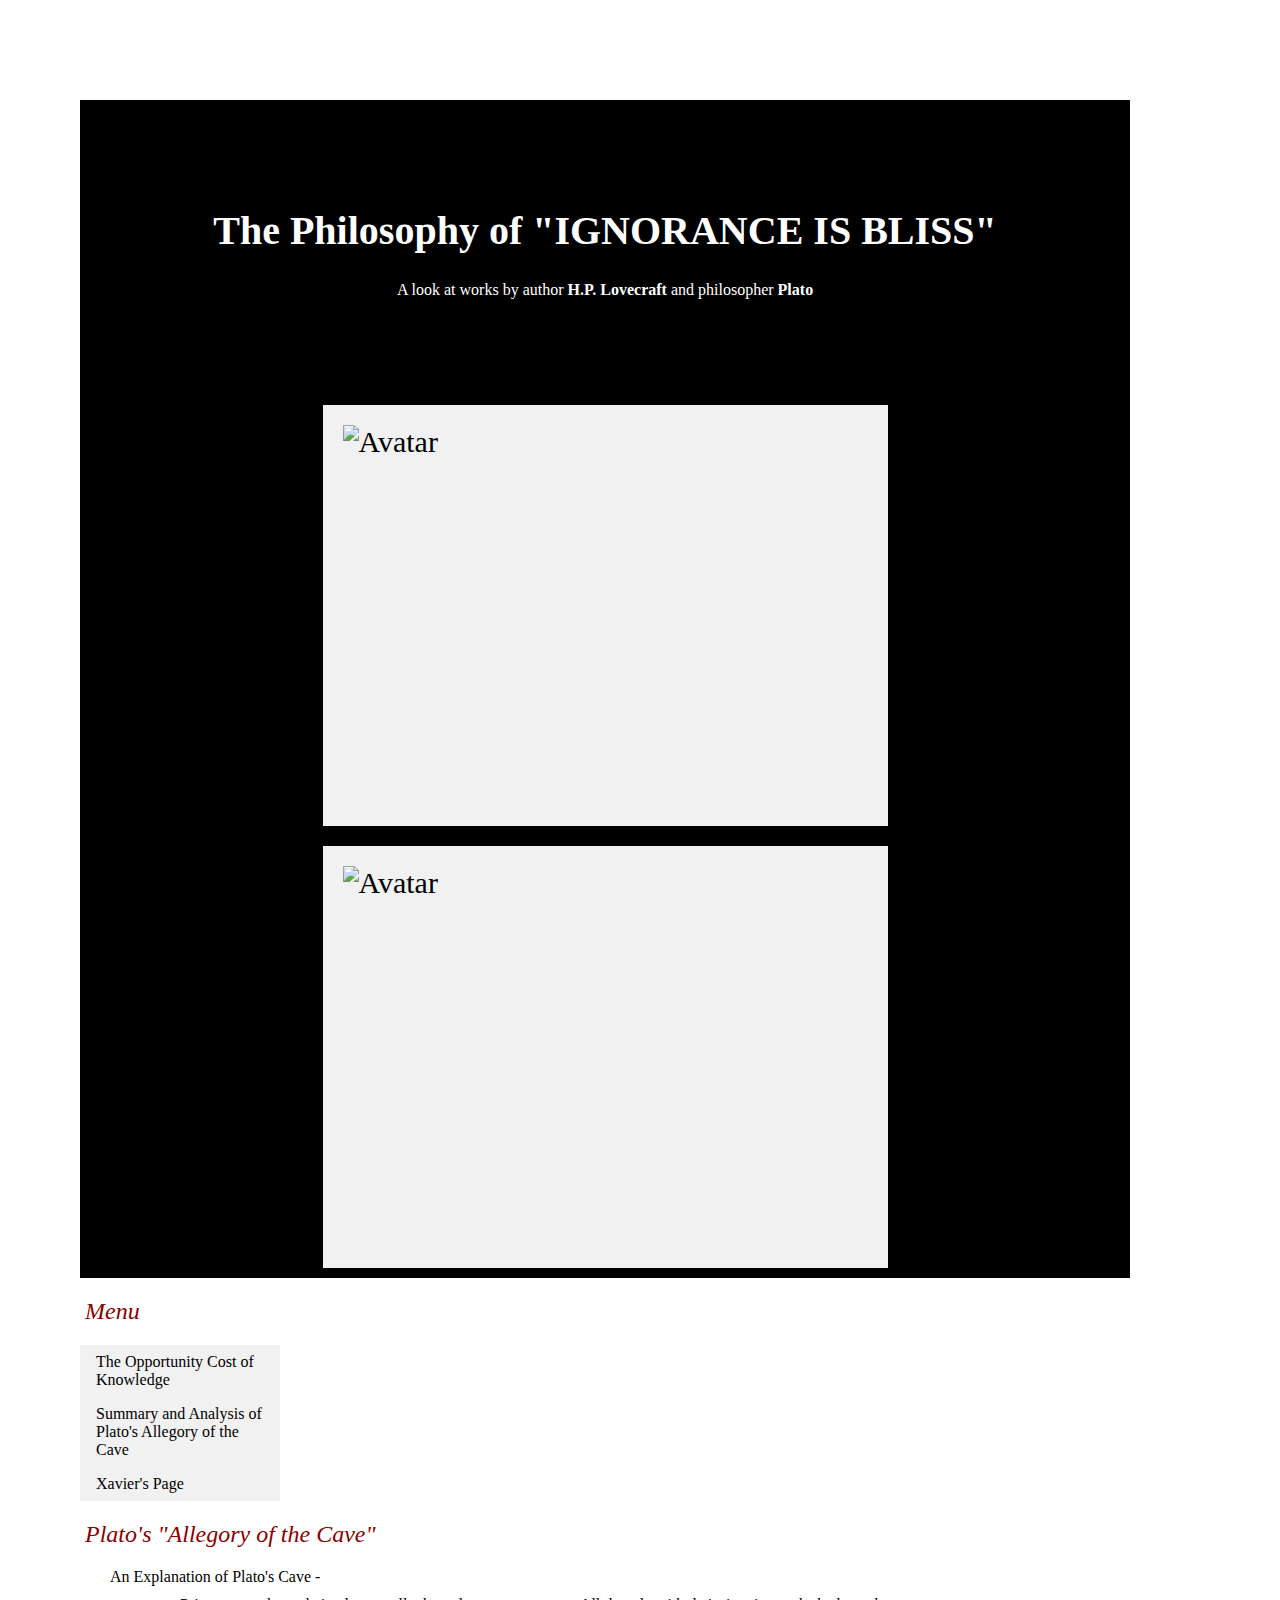
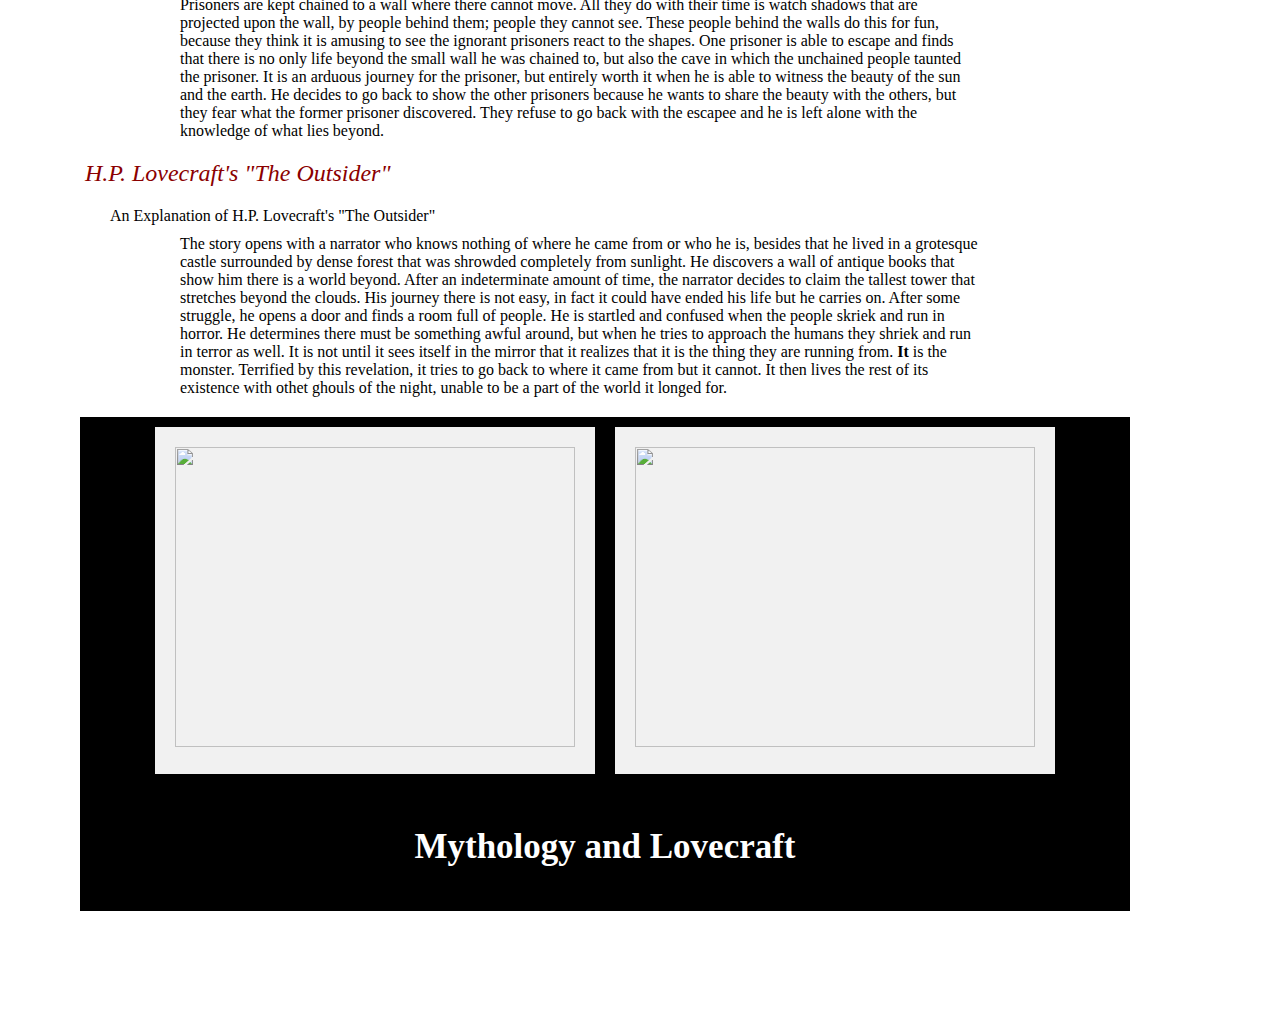
==== index.html @ b69d9735 "get rid of border" ====
<!DOCTYPE html>
<html lang="en"> 
    <head>  
        <meta charset="UTF-8">
        <meta name="viewport" content="width=device-width, initial-scale=1.0">
        <meta http-equiv="X-UA-Compatible" content="ie=edge">
        <link rel="stylesheet" href="style.css">

        <title>Mythology and Lovecraft </title>
      <style>
   body {
 
  margin-top: 100px;
  margin-bottom: 100px;
  margin-right: 150px;
  margin-left: 80px;
}
  </style>   
      
      
    </head>
    
    <body> 
<div class="header">
  <h1>The Philosophy of "IGNORANCE IS BLISS"</h1>
  <p>A look at works by author <b>H.P. Lovecraft</b> and philosopher <b>Plato</b></p>
</div>
        
<div class="flex-container">
<div class="container">
  <img src="https://i.imgur.com/CTkmAB3.jpg" width="550" height="400" alt="Avatar" class="image">
  <div class="overlay">
    <div class="text">"And at last I resolved to scale that tower, fall though I might; since it were better to glimpse the sky and perish, than to live without ever beholding day." - H.P. Lovecraft</div>
  </div>
  </div>
      </div> 
  

 <div class="flex-container"> 
  <div class="container">
            <img src="https://www.thoughtco.com/thmb/gINN4toBnJOaFHqIagA3BQQmcFQ=/768x0/filters:no_upscale():max_bytes(150000):strip_icc():format(webp)/GettyImages-11410491702-07f03ccd0eb54d36a9b62212cd2f55a1.jpg" width="550" height="400" alt="Avatar" class="image">
   <div class="overlay">
    <div class="text">“It is the task of the enlightened not only to ascend to learning and to see the good but to be willing to descend again to those prisoners and to share their troubles and their honors, whether they are worth having or not. And this they must do, even with the prospect of death.” - Plato</div>
           </div>
</div>
  </div>
  </div>
         
        <h2><b>Menu</b></h2>

<ul>
  
  <li><a href="The Opportunity Cost of Knowledge.html">The Opportunity Cost of Knowledge </a></li>
  <li><a href="platosallegory.html">Summary and Analysis of Plato's Allegory of the Cave </a></li>
  <li><a href="#xavier's page">Xavier's Page</a></li>
</ul>
         <div>
       
        <h2><strong> Plato's "Allegory of the Cave"</strong></h2>
       
          <div class="e1" <p2> An Explanation of Plato's Cave -  </p2> </div>
          <div class="e2" <p2> Prisoners are kept chained to a wall where there cannot move. All they do with their time is watch shadows that are projected upon the wall, by people behind them; people they cannot see. These people behind the walls do this for fun, because they think it is amusing to see the ignorant prisoners react to the shapes. One prisoner is able to escape and finds that there is no only life beyond the small wall he was chained to, but also the cave in which the unchained people taunted the prisoner. It is an arduous journey for the prisoner, but entirely worth it when he is able to witness the beauty of the sun and the earth. He decides to go back to show the other prisoners because he wants to share the beauty with the others, but they fear what the former prisoner discovered. They refuse to go back with the escapee and he is left alone with the knowledge of what lies beyond. </p2> </div>
          
        <h2> <strong> H.P. Lovecraft's "The Outsider"</strong></h2>  

            <div class="e3" <p2>An Explanation of H.P. Lovecraft's "The Outsider"</p2> </div>
            <div class="e4" <p2>The story opens with a narrator who knows nothing of where he came from or who he is, besides that he lived in a grotesque castle surrounded by dense forest that was shrowded completely from sunlight.
                            He discovers a wall of antique books that show him there is a world beyond. After an indeterminate amount of time, the narrator decides to claim the tallest tower that stretches beyond the clouds. 
                            His journey there is not easy, in fact it could have ended his life but he carries on. After some struggle, he opens a door and finds a room full of people. He is startled and confused when the people skriek
                            and run in horror. He determines there must be something awful around, but when he tries to approach the humans they shriek and run in terror as well. It is not until it sees itself in the mirror that it 
realizes that it is the thing they are running from. <b>It</b> is the monster. Terrified by this revelation, it tries to go back to where it came from but it cannot. It then lives the rest of its existence with othet ghouls of the night, unable to be a part of the world it longed for.  </p2> </div>




<style>
  /* Header/logo Title */
.header {
  padding: 80px;
  text-align: center;
  background: black;
  color: white;
}

/* Increase the font size of the heading */
.header h1 {
  font-size: 40px;
  color: white;
}

  .header p{
    color: white;
  }
  
  .flex-container {
  display: flex;
  background-color: black;
  justify-content: center;
}

.flex-container > div {
  background-color: #f1f1f1;
  margin: 10px;
  padding: 20px;
  font-size: 30px;
  justify-content: center;
}

.container {
  position: relative;
  width: 50%;
  align-item: center;
}

.image {
  display: block;
  width: 100%;
  height: auto;
}

.overlay {
  position: absolute;
  bottom: 100%;
  left: 0;
  right: 0;
  background-color: black;
  opacity: 80%;
  overflow: hidden;
  width: 100%;
  height: 0;
  transition: .5s ease;
}

.container:hover .overlay {
  bottom: 0;
  height: 100%;
}

.text {
  white-space: wrap; 
  color: white;
  display: block;
  margin: 0 auto;
  font-size: 20px;
  position: absolute;
  overflow: hidden;
  top: 50%;
  left: 50%;
  transform: translate(-50%, -50%);
  -ms-transform: translate(-50%, -50%);
}
  
  .e1{
  margin-top: 10px;
  margin-right: 150px;
  margin-left: 30px;
  }
  
  .e2 {
  margin-top: 10px;
  margin-right: 150px;
  margin-left: 100px;
  }
  .e3{
  margin-top: 10px;
  margin-right: 150px;
  margin-left: 30px;
  }
  .e4{
  margin-top: 10px;
  margin-right: 150px;
  margin-left: 100px;
  margin-bottom: 20px;
  }
ul {
  list-style-type: none;
  margin: 0;
  padding: 0;
  width: 200px;
  background-color: #f1f1f1;
}

li a {
  display: block;
  color: #000;
  padding: 8px 16px;
  text-decoration: none;
}

/* Change the link color on hover */
li a:hover {
  background-color: #555;
  color: white;
}
  
  .footer {
  padding: 20px;
  text-align: center;
  background: black;
  color: white;
}
</style>
</head>
<body>

  



<div class="flex-container">
  <div class="img1">
        <img src="https://www.ihorror.com/wp-content/uploads/2018/01/The-Outsider-Cover_1200_1788_81_s.jpg" width="400" height="300">

    </div>
   <div class="img2">
            <img src="https://miro.medium.com/max/1200/1*Gmhf5Lmu8d2MihvkrVQ6Lw.jpeg"  width="400" height="300">
           </div>
</div>
       
   
</div>
<div class="footer">
  <h1>Mythology and Lovecraft</h1>
</div>
    </body>
</html>
---- style.css ----
h1{ font-size: 35px;
    font-weight: bolder;
font-family: 'Times New Roman', Times, serif;
color:  white;
background-color: black;
background-size: contain;
text-align: center;
font-style: inherit;
}   

h2{
font-weight: lighter;
font-style: oblique;
color: darkred;
outline-color: black;
outline-width: 10px;
text-shadow: black;
margin-left: 5px;
}

p1{
    background-color: darkgrey;
    background-size: auto;
    font-style: italic;
    font-size: 23px;
    background-origin: padding-box;
margin: auto;
box-shadow: indigo;


p3{
    font-style: italic;
    font-size: 23px;
}
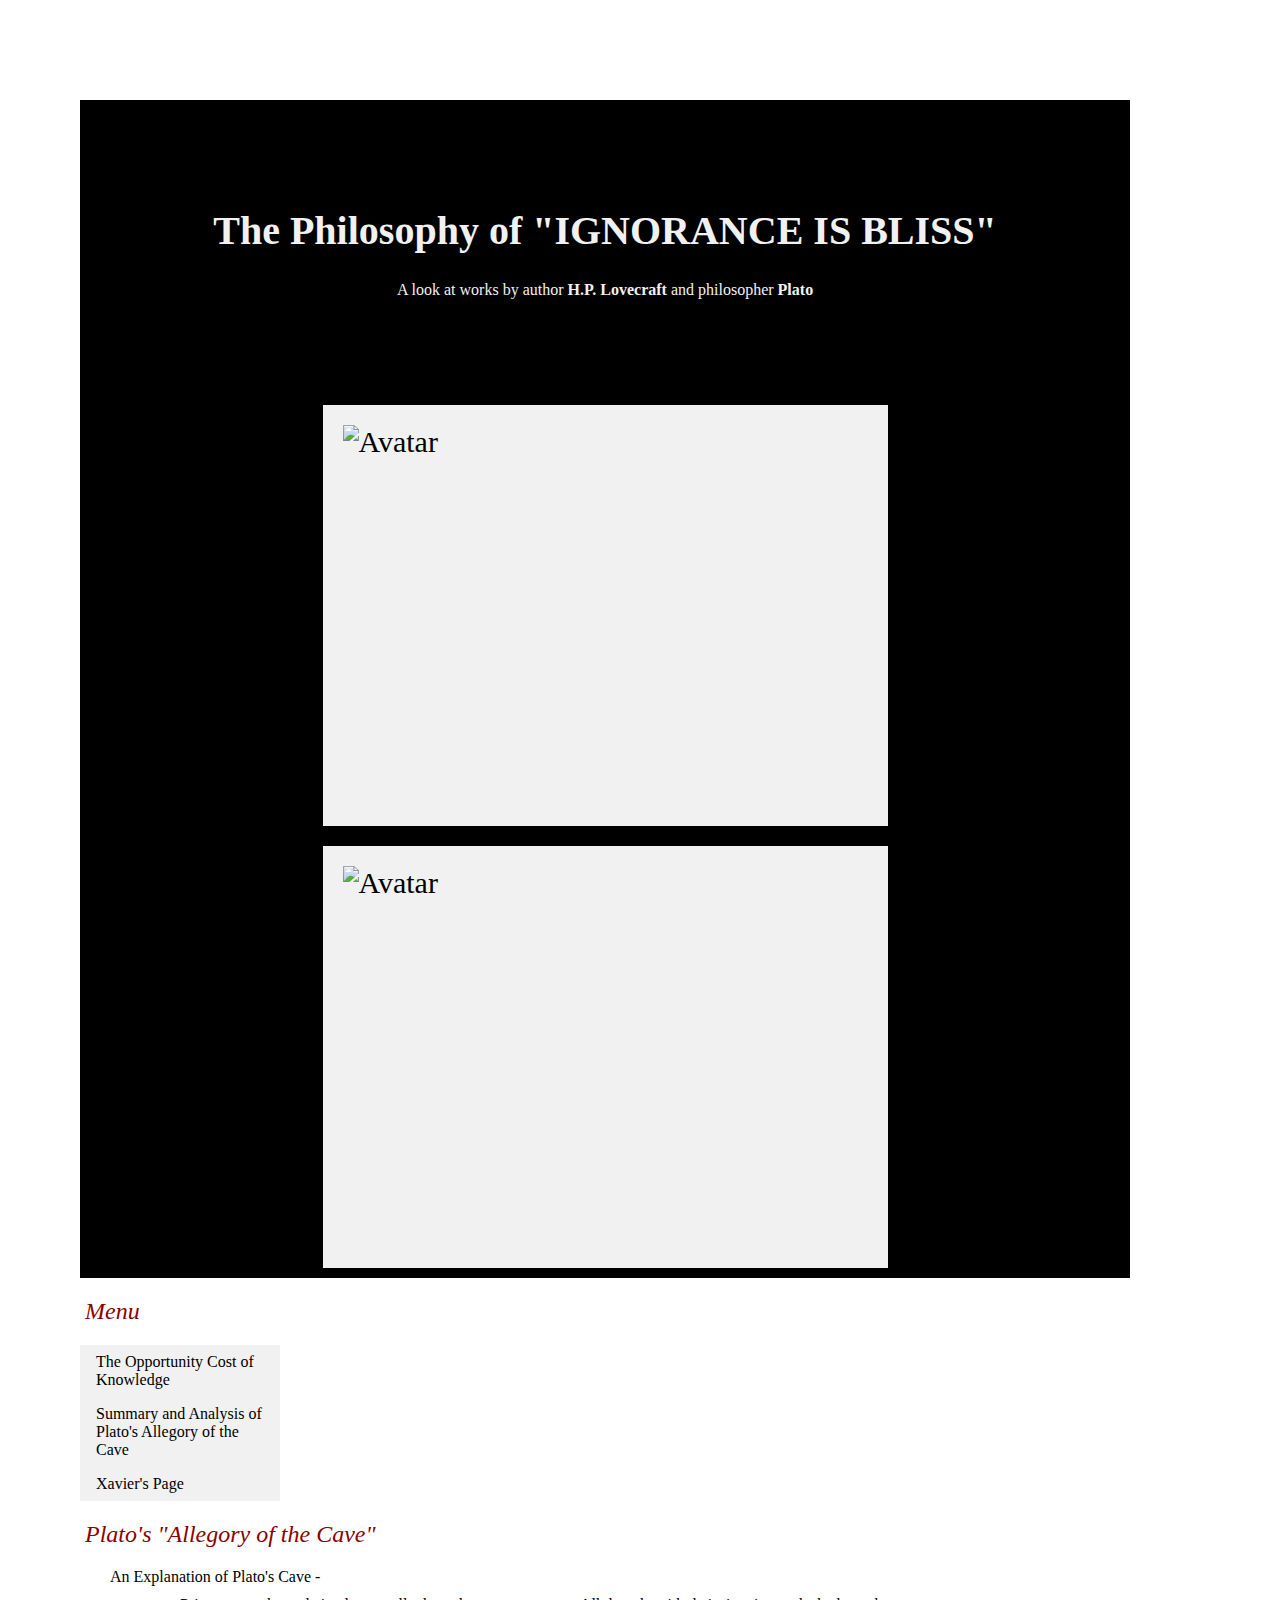
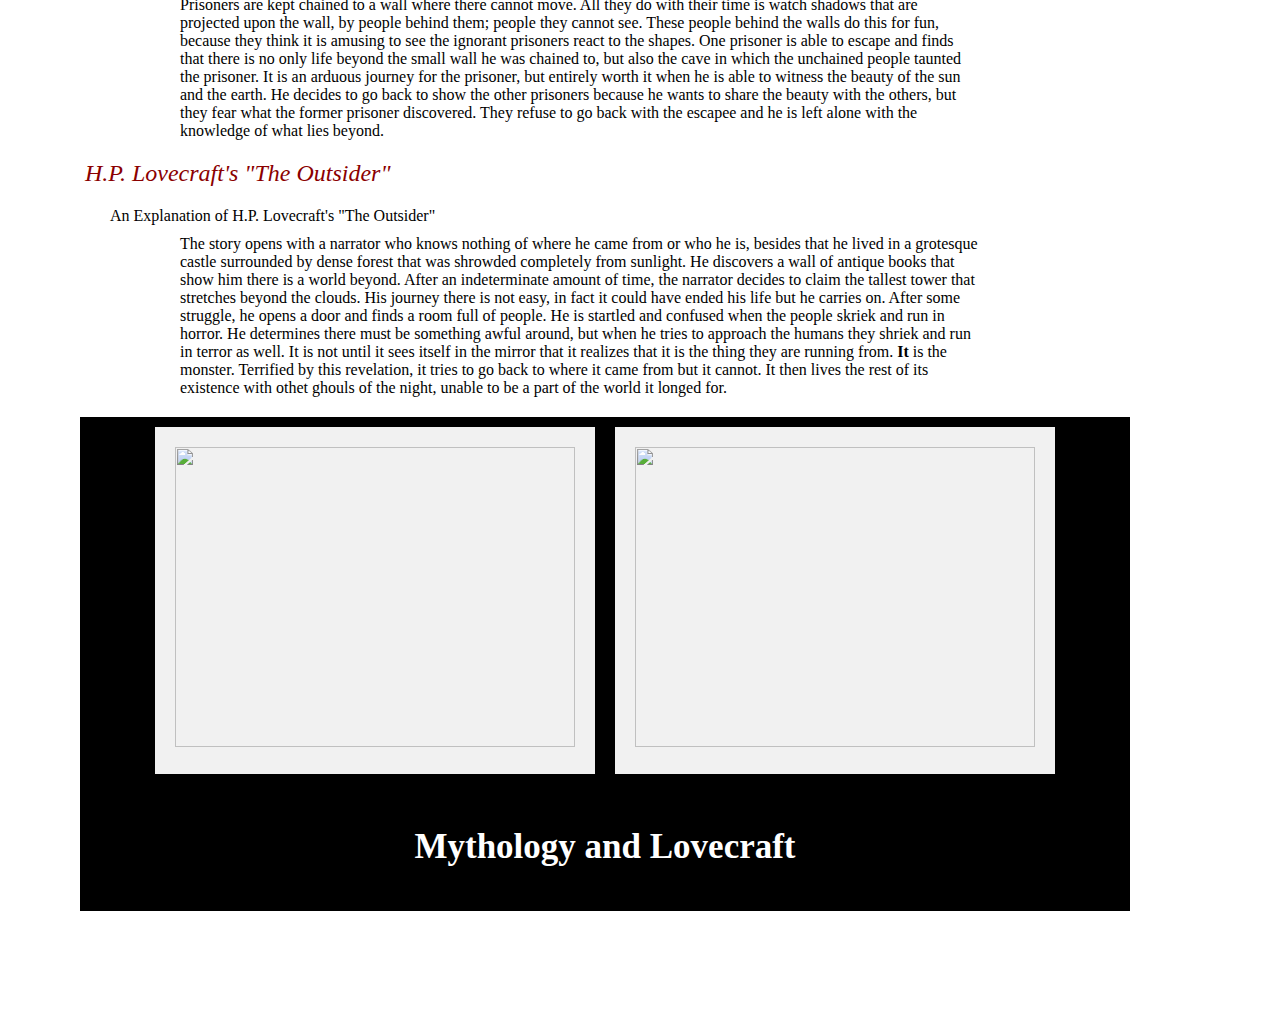
==== commit 6ff1e579: "change header and footer font color to #f1f1f1" ====
--- a/index.html
+++ b/index.html
@@ -79,17 +79,17 @@
   padding: 80px;
   text-align: center;
   background: black;
-  color: white;
+  color: #f1f1f1;
 }
 
 /* Increase the font size of the heading */
 .header h1 {
   font-size: 40px;
-  color: white;
+  color: #f1f1f1;
 }
 
   .header p{
-    color: white;
+    color: #f1f1f1;
   }
   
   .flex-container {
@@ -197,7 +197,7 @@
   padding: 20px;
   text-align: center;
   background: black;
-  color: white;
+  color: #f1f1f1;
 }
 </style>
 </head>
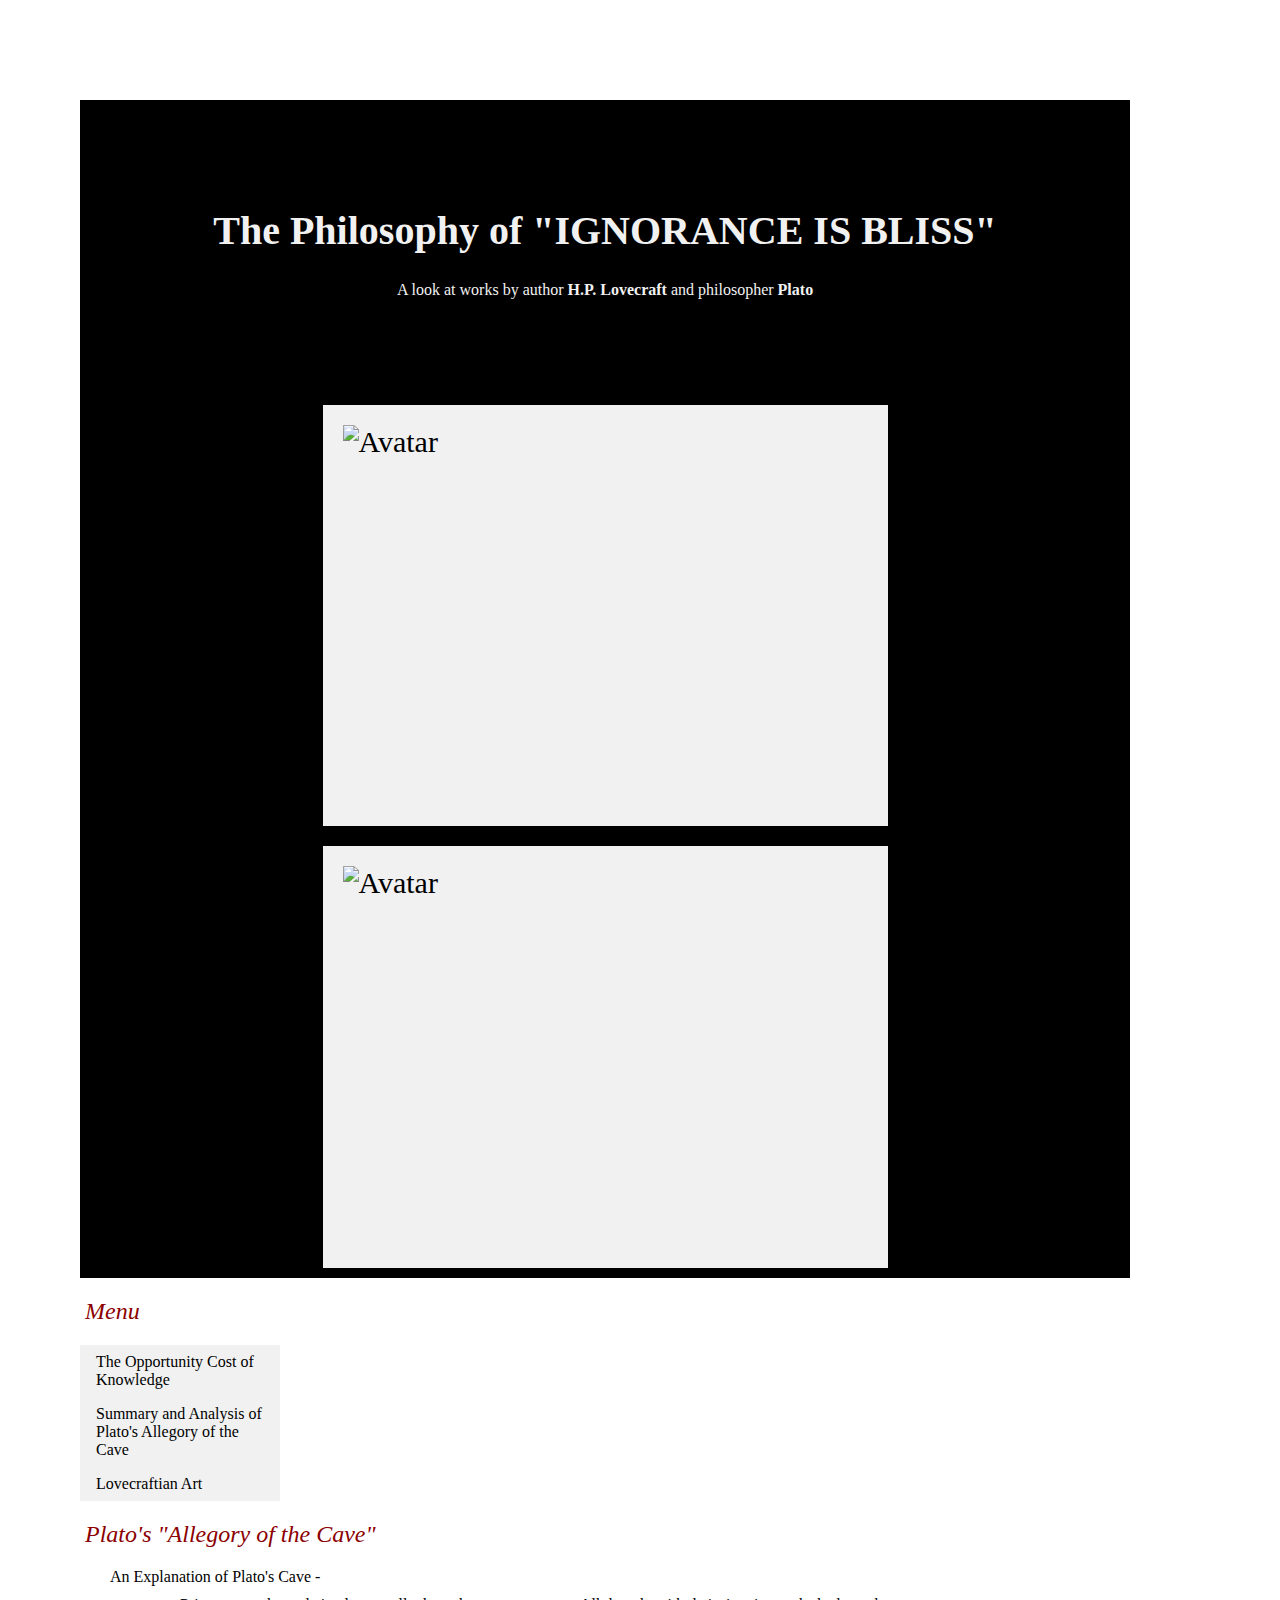
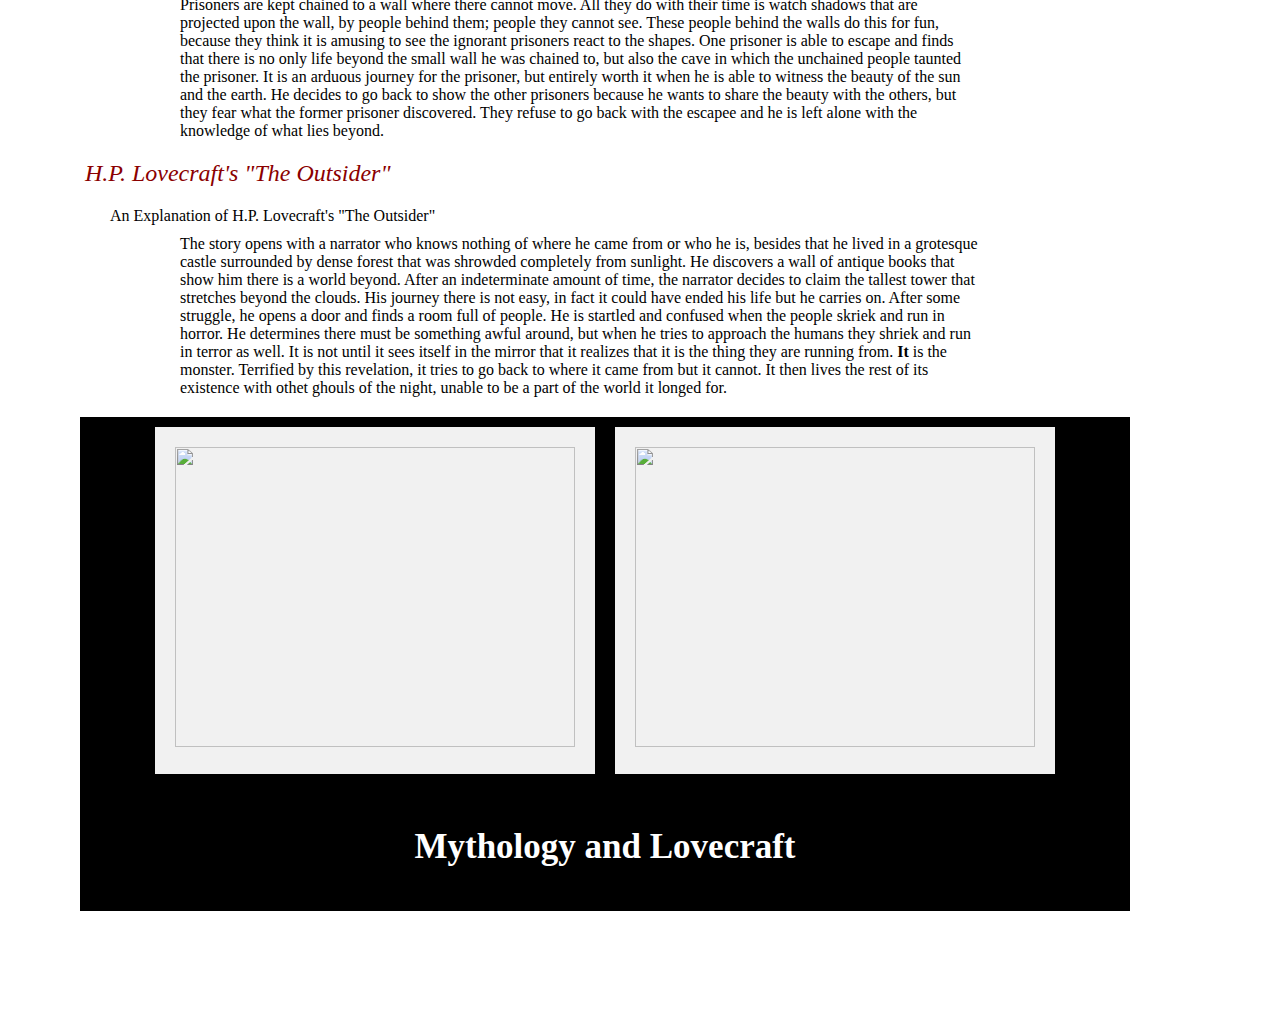
==== commit 1e05ac26: "Add lovecraftian art page link to menu" ====
--- a/index.html
+++ b/index.html
@@ -52,7 +52,7 @@
   
   <li><a href="The Opportunity Cost of Knowledge.html">The Opportunity Cost of Knowledge </a></li>
   <li><a href="platosallegory.html">Summary and Analysis of Plato's Allegory of the Cave </a></li>
-  <li><a href="#xavier's page">Xavier's Page</a></li>
+  <li><a href="Lovecraftian Art.html">Lovecraftian Art</a></li>
 </ul>
          <div>
        
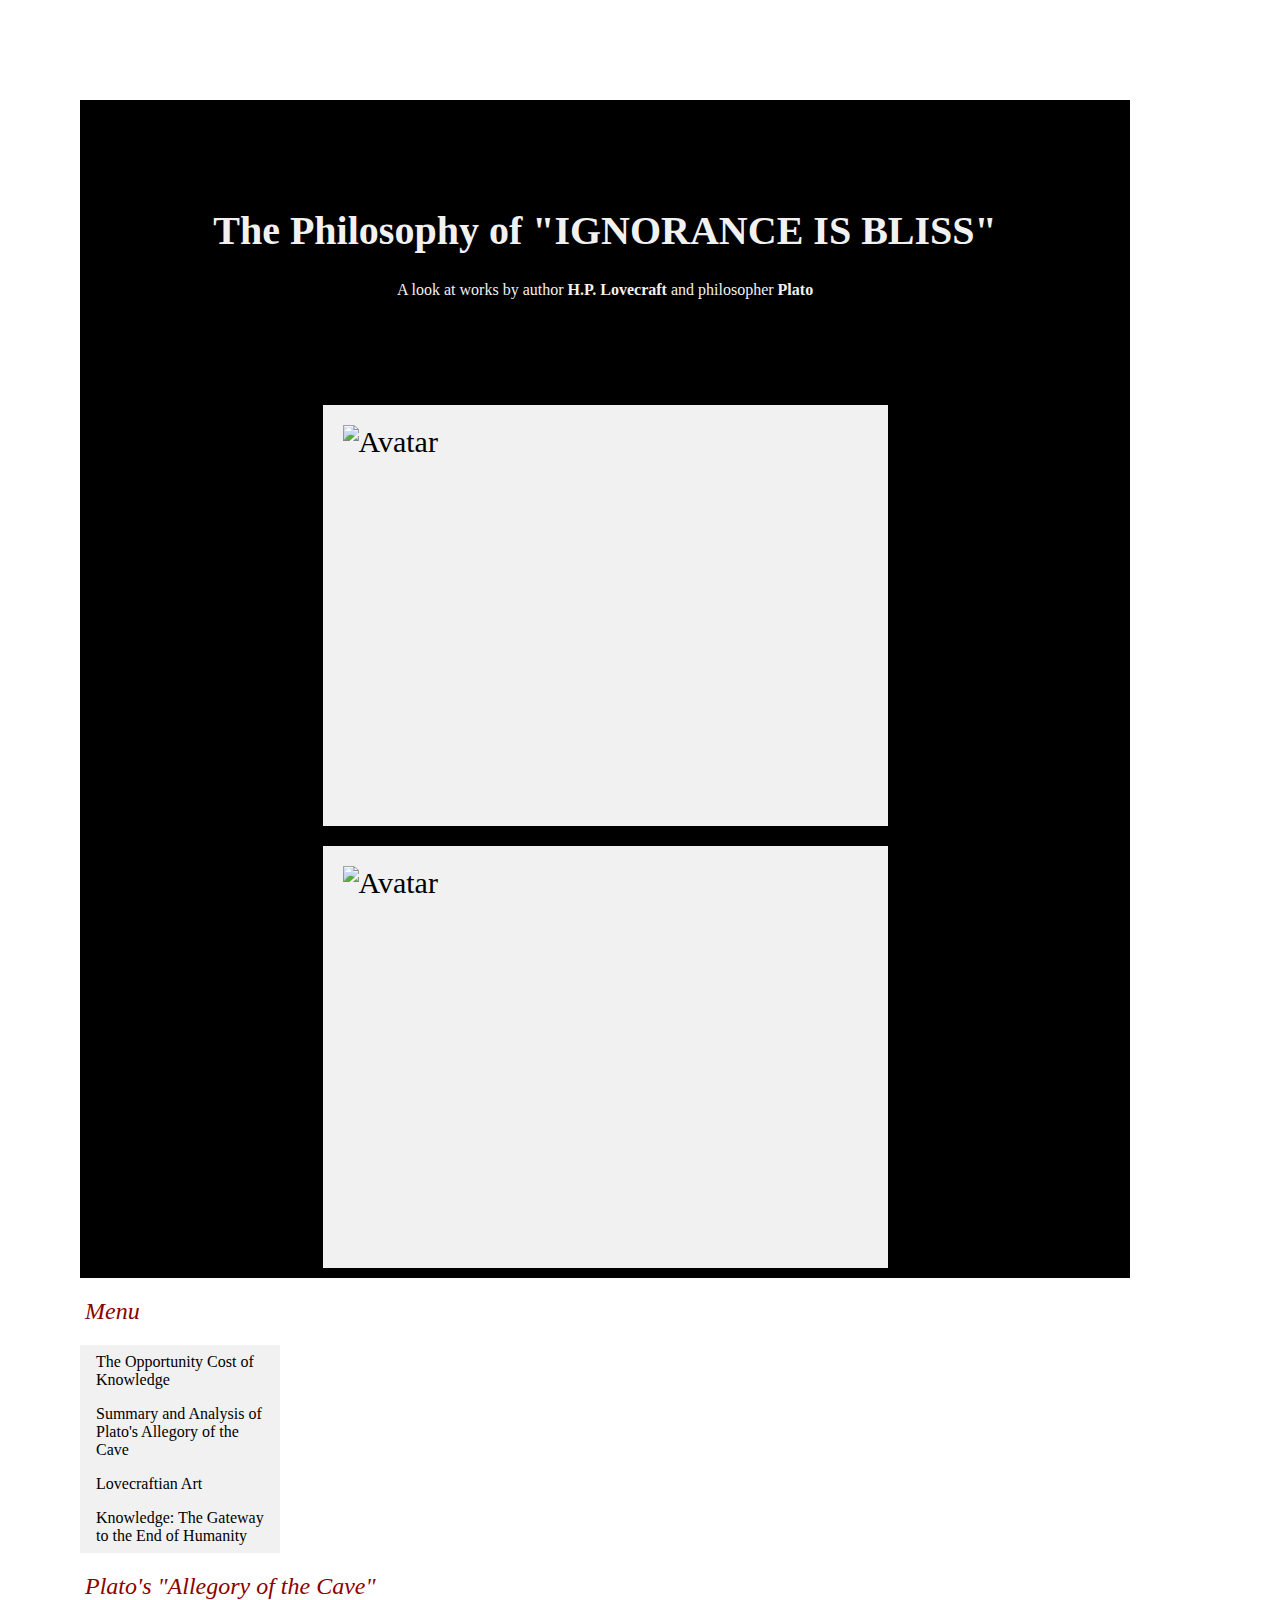
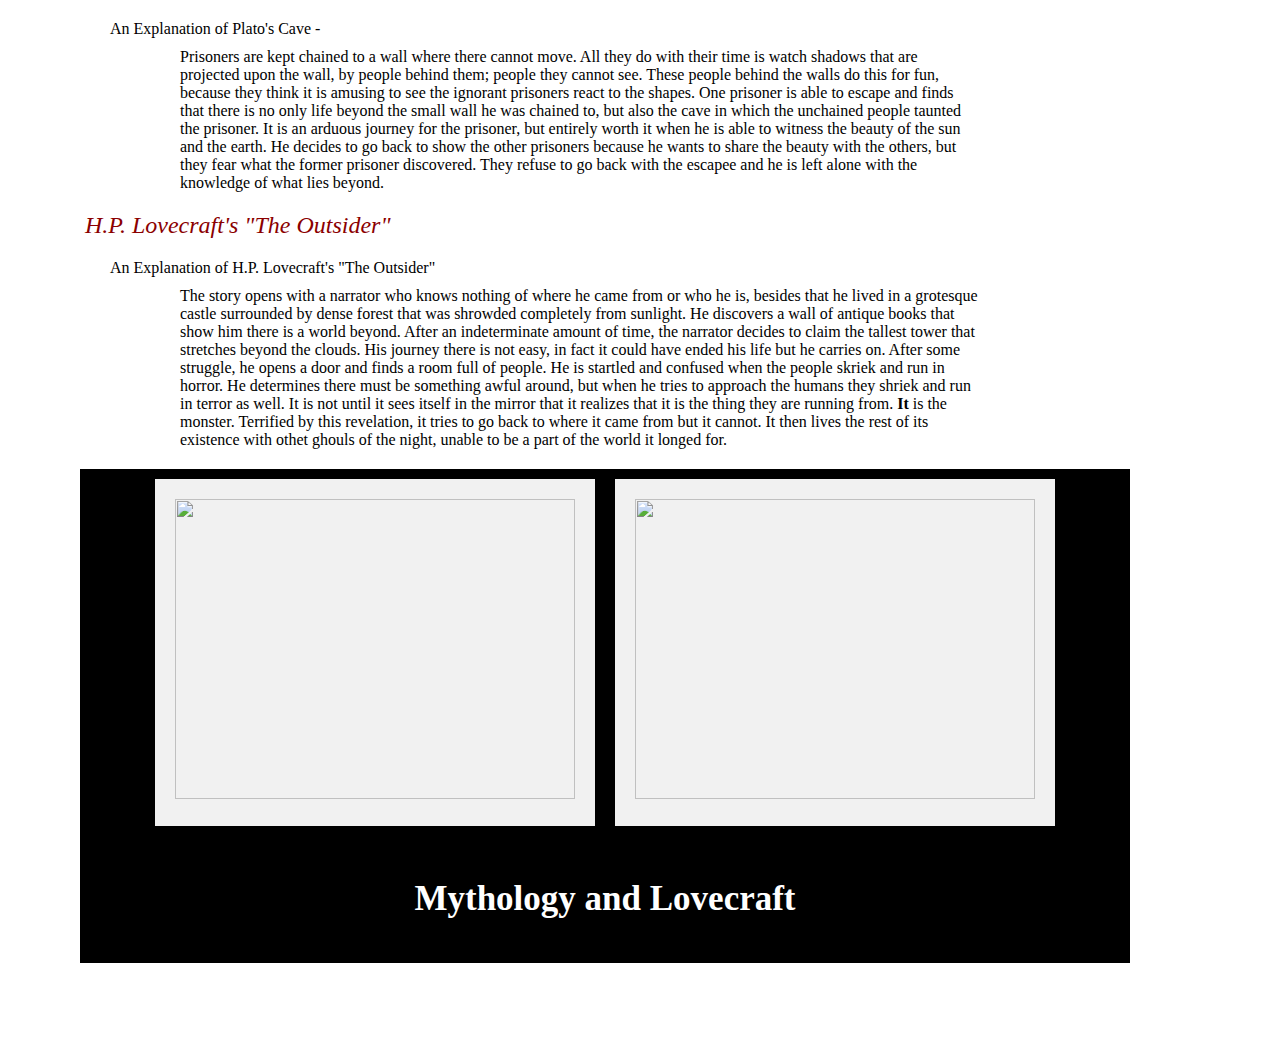
==== commit 7a33dd1a: "added knowledge: the gateway to menu" ====
--- a/index.html
+++ b/index.html
@@ -53,6 +53,7 @@
   <li><a href="The Opportunity Cost of Knowledge.html">The Opportunity Cost of Knowledge </a></li>
   <li><a href="platosallegory.html">Summary and Analysis of Plato's Allegory of the Cave </a></li>
   <li><a href="Lovecraftian Art.html">Lovecraftian Art</a></li>
+  <li><a href="Knowledge: The Gateway to the End of Humanity.html">Knowledge: The Gateway to the End of Humanity</a></li>
 </ul>
          <div>
        
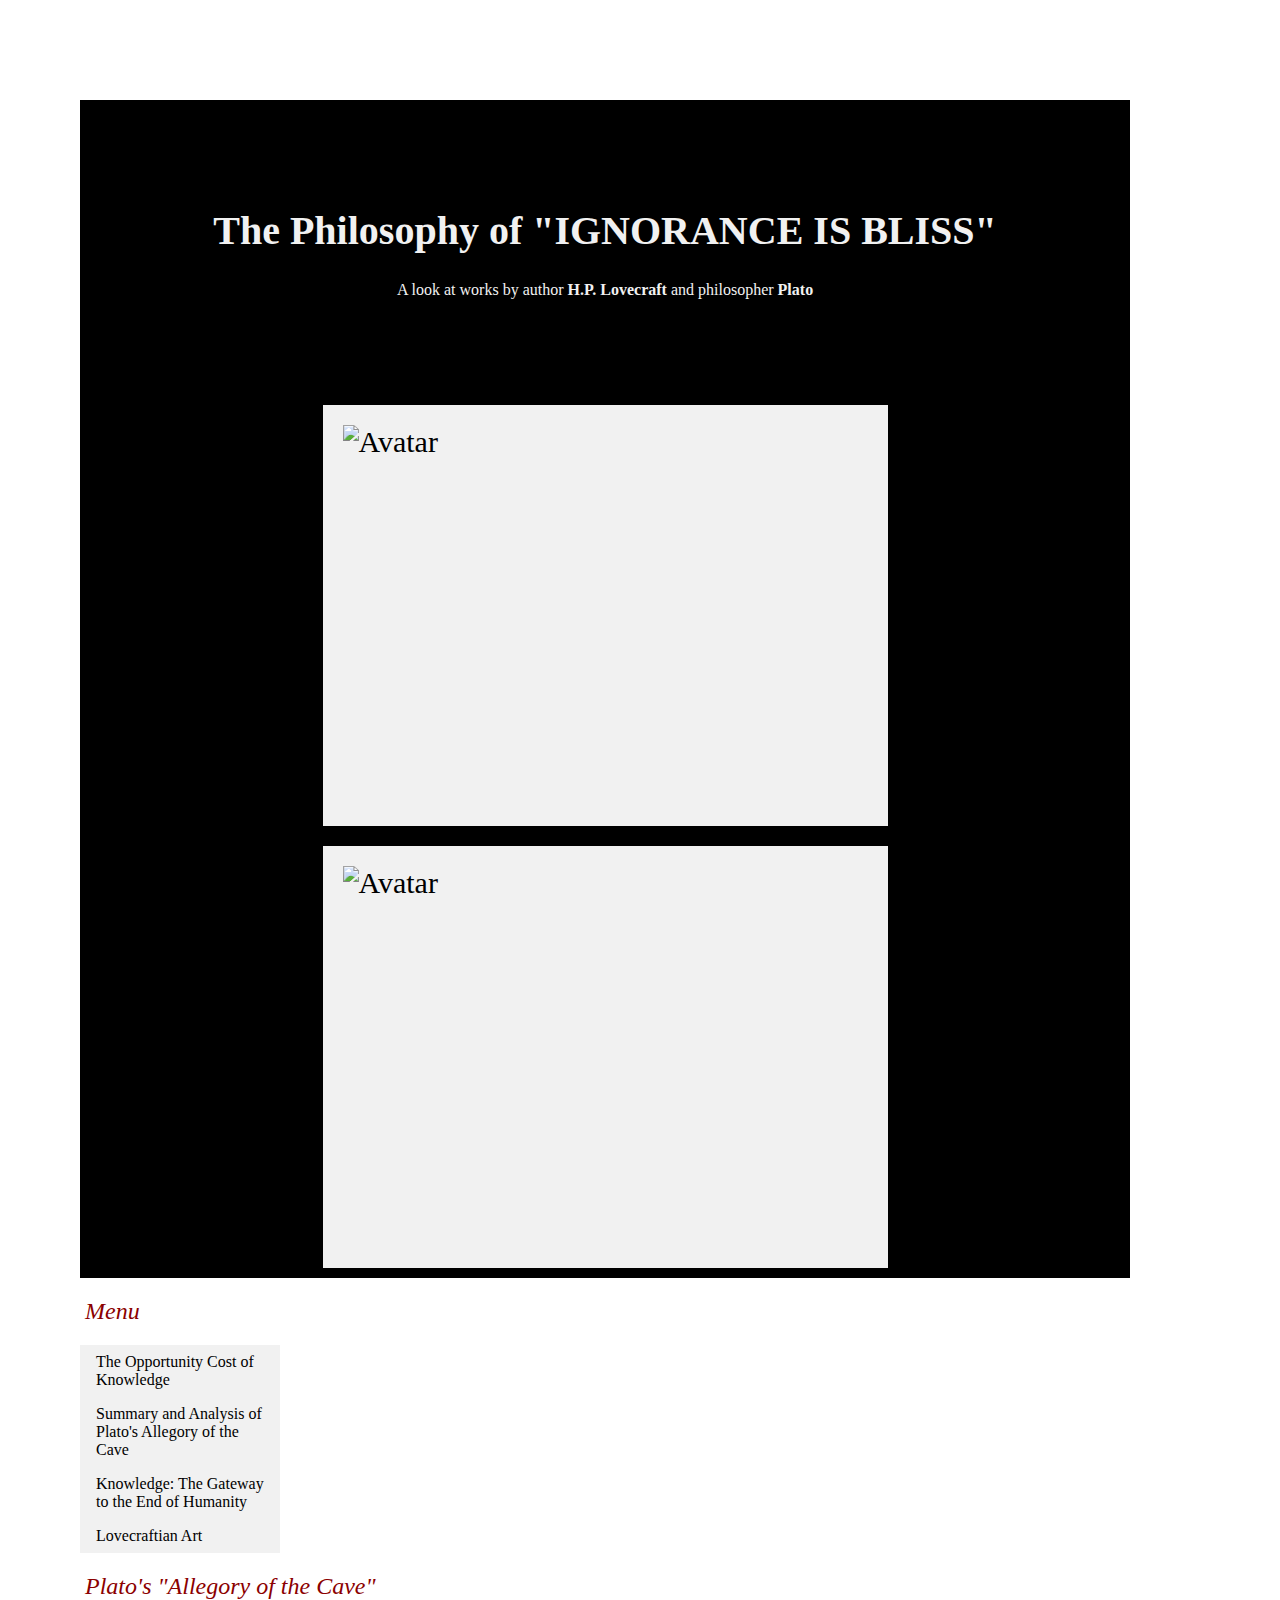
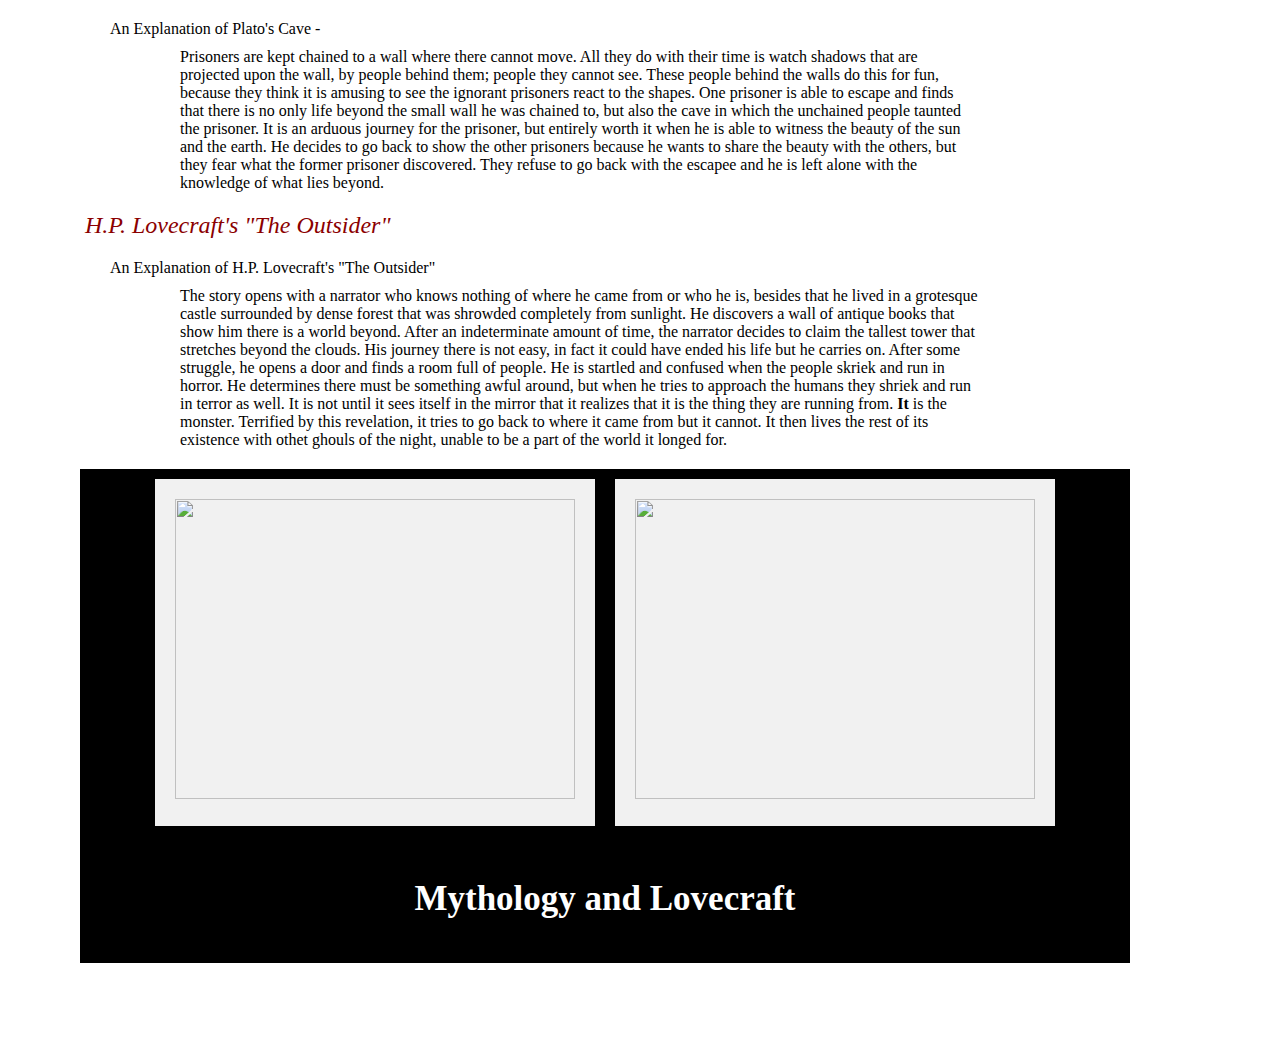
==== commit f30e068f: "switched art and gateway on menu" ====
--- a/index.html
+++ b/index.html
@@ -52,8 +52,9 @@
   
   <li><a href="The Opportunity Cost of Knowledge.html">The Opportunity Cost of Knowledge </a></li>
   <li><a href="platosallegory.html">Summary and Analysis of Plato's Allegory of the Cave </a></li>
+  <li><a href="Knowledge: The Gateway to the End of Humanity.html">Knowledge: The Gateway to the End of Humanity</a></li>
   <li><a href="Lovecraftian Art.html">Lovecraftian Art</a></li>
-  <li><a href="Knowledge: The Gateway to the End of Humanity.html">Knowledge: The Gateway to the End of Humanity</a></li>
+  
 </ul>
          <div>
        
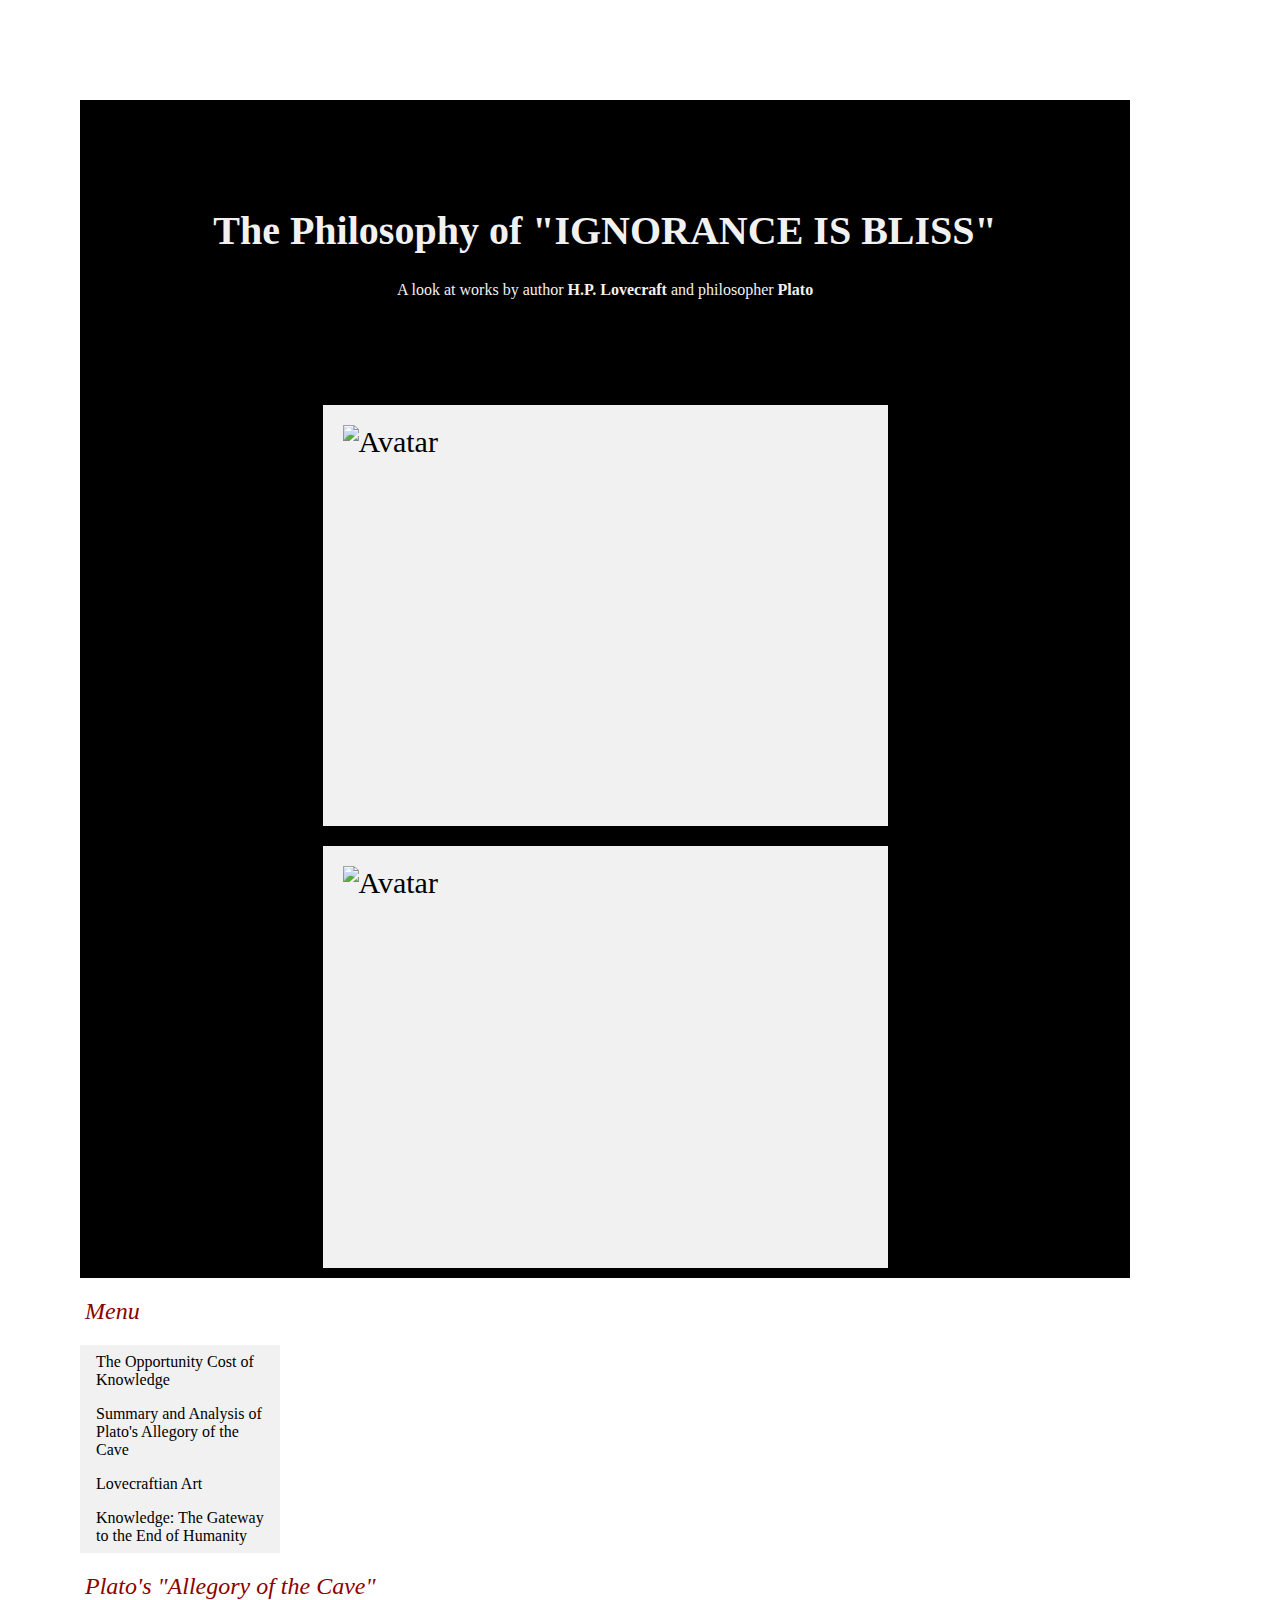
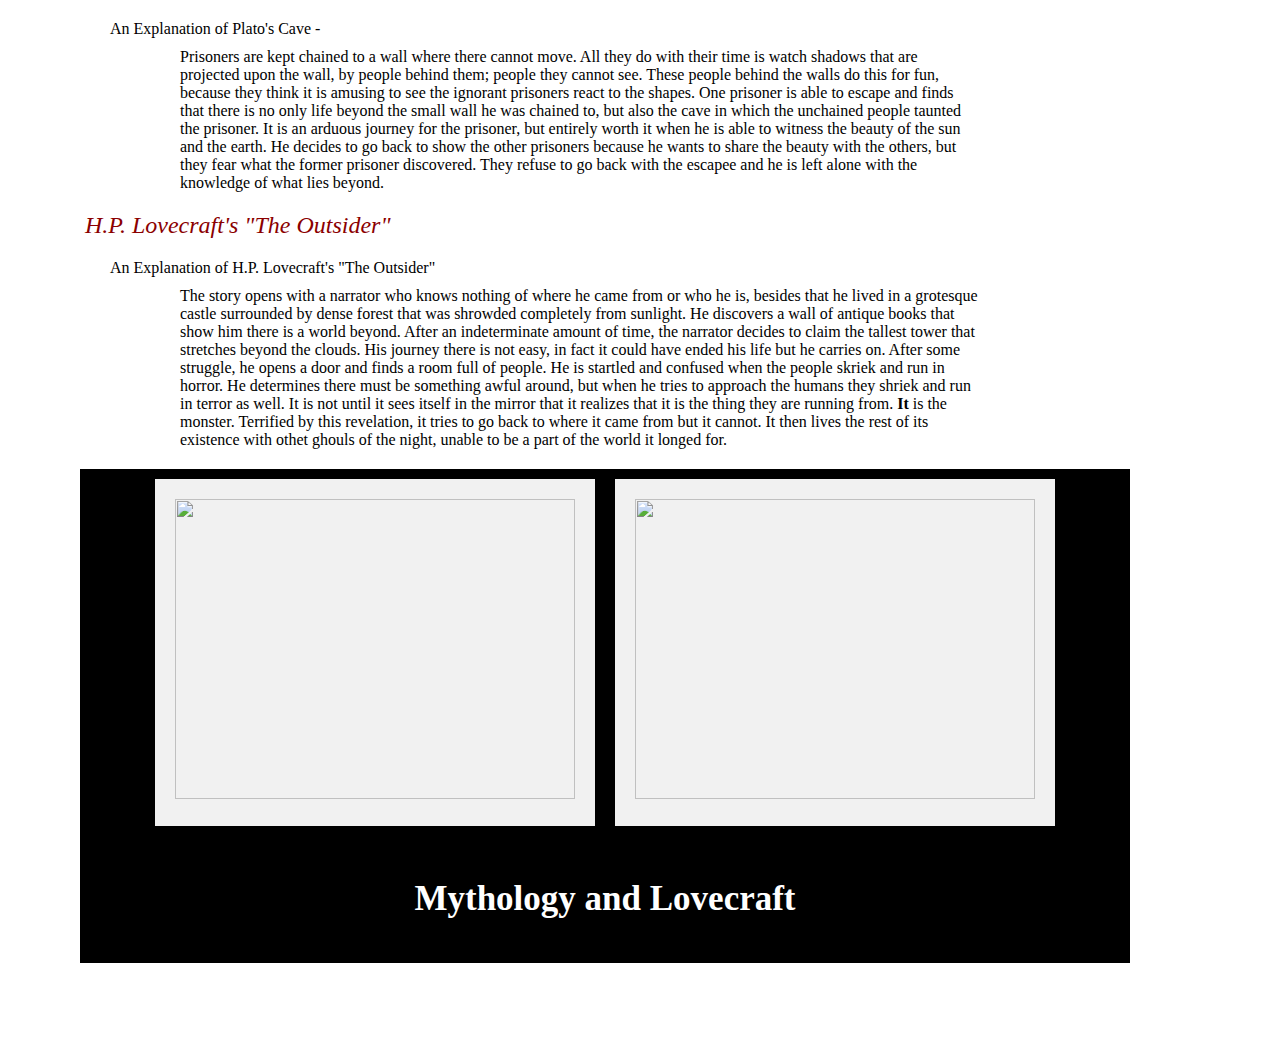
==== commit 46ddf618: "attempt to fix link to knowledge" ====
--- a/index.html
+++ b/index.html
@@ -52,8 +52,8 @@
   
   <li><a href="The Opportunity Cost of Knowledge.html">The Opportunity Cost of Knowledge </a></li>
   <li><a href="platosallegory.html">Summary and Analysis of Plato's Allegory of the Cave </a></li>
-  <li><a href="Knowledge: The Gateway to the End of Humanity.html">Knowledge: The Gateway to the End of Humanity</a></li>
-  <li><a href="Lovecraftian Art.html">Lovecraftian Art</a></li>
+  <li><a href="Lovecraftian Art.html">Lovecraftian Art </a></li>
+  <li><a href="Knowledge: The Gateway to the End of Humanity.html">Knowledge: The Gateway to the End of Humanity </a></li>
   
 </ul>
          <div>
